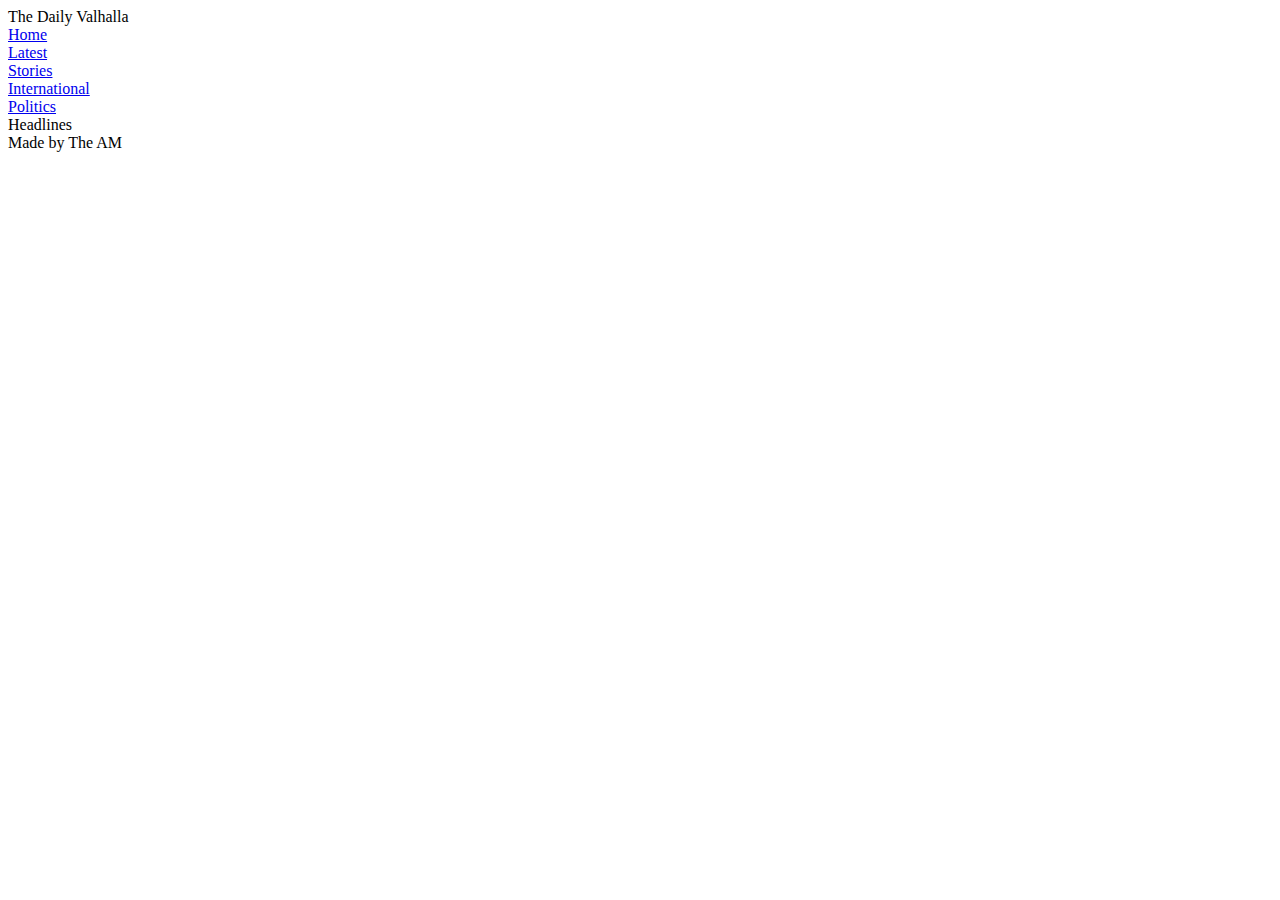
==== Public/Dynamic/topic.html @ f3e16b8e "2nd i think" ====
<!DOCTYPE html>
<html lang="en">
<head>
    <meta charset="UTF-8">
    <meta name="viewport" content="width=device-width, initial-scale=1.0">
    <link rel="stylesheet" href="/style.css">
    <link rel="stylesheet" href="/style_minor.css">
    <link rel="stylesheet" href="/style_mobile.css">
    <title>The Daily Valhalla</title>
</head>
<body>

    <div class="logo">The Daily Valhalla</div>

    <div class="navigation">
        <div class="cells"><a href="/home" class="nav_link">Home</a></div>
        <div class="cells"><a href="/latest" class="nav_link">Latest</a></div>
        <div class="cells"><a href="/stories" class="nav_link">Stories</a></div>
        <div class="cells"><a href="/topics/international" class="nav_link">International</a></div>
        <div class="cells"><a href="/topics/politics" class="nav_link">Politics</a></div>
    </div>

    <div class="headlines">
        <div id="breaking">Headlines</div>
        <div class="headline_text" id="headlines">
        </div>
    </div>

    <div class="main">
        <div class="left">
            <div class="box" id="top_writers">
            </div>
        </div>

        <div class="content" id="content">

            <div id="topic_relevant_posts"></div>

        </div>

        <div class="right" id="related">
        </div>
    </div>

    <div class="footer">
        Made by The AM
    </div>

    <script src="/socket.io/socket.io.js"></script>
    <script src="/script.js"></script>
    <script>
        const socket = io();
        getRelatedPosts(socket);
        loadHome(socket);
        getTopic(socket);
    </script>

</body>
</html>
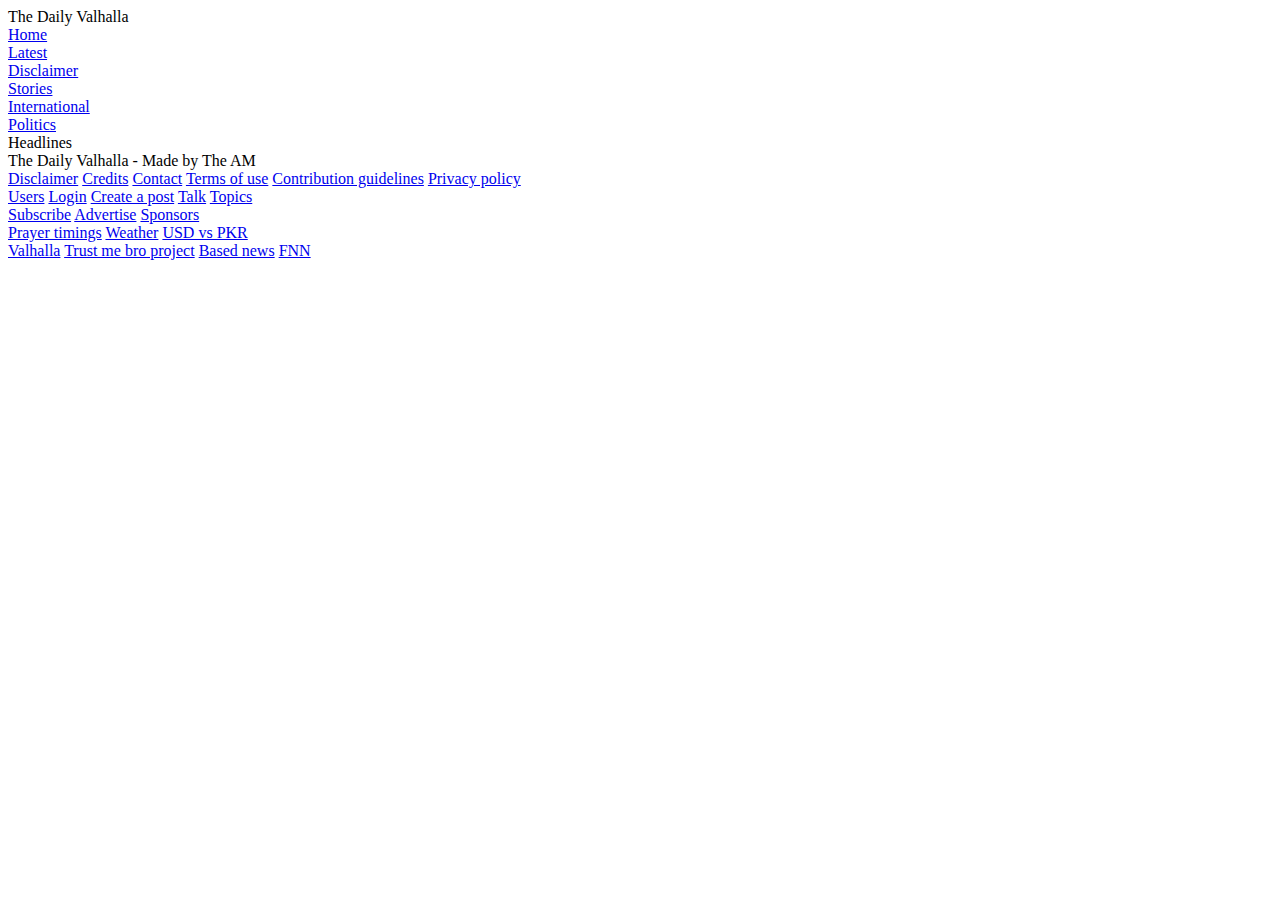
==== commit 98a20b7b: "Changes" ====
--- a/Public/Dynamic/topic.html
+++ b/Public/Dynamic/topic.html
@@ -10,11 +10,14 @@
 </head>
 <body>
 
-    <div class="logo">The Daily Valhalla</div>
+    <div class="header">
+        <div class="logo">The Daily Valhalla</div>
+    </div>
 
     <div class="navigation">
         <div class="cells"><a href="/home" class="nav_link">Home</a></div>
         <div class="cells"><a href="/latest" class="nav_link">Latest</a></div>
+        <div class="cells"><a href="/disclaimer" class="nav_link">Disclaimer</a></div>
         <div class="cells"><a href="/stories" class="nav_link">Stories</a></div>
         <div class="cells"><a href="/topics/international" class="nav_link">International</a></div>
         <div class="cells"><a href="/topics/politics" class="nav_link">Politics</a></div>
@@ -43,7 +46,51 @@
     </div>
 
     <div class="footer">
-        Made by The AM
+
+        <div class="footer_top">
+            The Daily Valhalla - Made by The AM
+        </div>
+
+        <div class="footer_bottom">
+
+            <div class="footer_panel">
+                <a href="/disclaimer" class="footer_links">Disclaimer</a>
+                <a href="/credits" class="footer_links">Credits</a>
+                <a href="/contact" class="footer_links">Contact</a>
+                <a href="/terms-of-use" class="footer_links">Terms of use</a>
+                <a href="/contribution-guidelines" class="footer_links">Contribution guidelines</a>
+                <a href="/privacy-policy" class="footer_links">Privacy policy</a>
+            </div>
+
+            <div class="footer_panel">
+                <a href="/users" class="footer_links">Users</a>
+                <a href="/login" class="footer_links">Login</a>
+                <a href="/create" class="footer_links">Create a post</a>
+                <a href="/forum" class="footer_links">Talk</a>
+                <a href="/topics" class="footer_links">Topics</a>
+            </div>
+
+            <div class="footer_panel">
+                <a href="/subscribe" class="footer_links">Subscribe</a>
+                <a href="/advertise" class="footer_links">Advertise</a>
+                <a href="/sponsors" class="footer_links">Sponsors</a>
+            </div>
+
+            <div class="footer_panel">
+                <a href="/prayer-timings" class="footer_links">Prayer timings</a>
+                <a href="/weather" class="footer_links">Weather</a>
+                <a href="/usd-vs-pkr" class="footer_links">USD vs PKR</a>
+            </div>
+
+            <div class="footer_panel">
+                <a href="/valhalla" class="footer_links">Valhalla</a>
+                <a href="https://trustmebro.theam.ga" class="footer_links">Trust me bro project</a>
+                <a href="/based-news" class="footer_links">Based news</a>
+                <a href="http://instagram.com/fakenewsnetwork" class="footer_links">FNN</a>
+            </div>
+
+        </div>
+
     </div>
 
     <script src="/socket.io/socket.io.js"></script>
